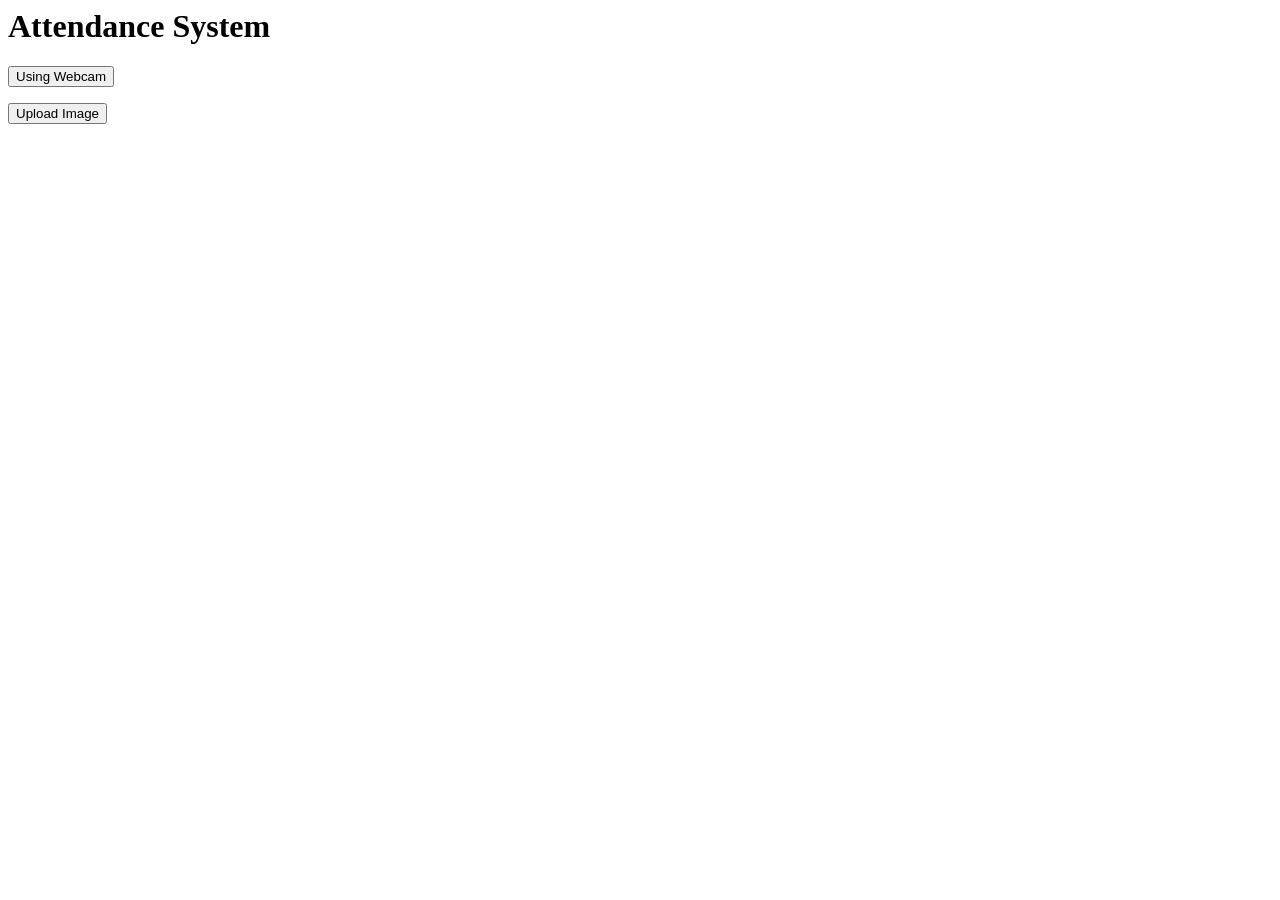
==== templates/second_page.html @ e451cad5 "Add files via upload" ====
<html>
  <head>
        <meta charset="utf-8">
        <meta name="viewport" content="width=device-width, initial-scale=1.0">
        <title>Sign Up Form</title>
        <link rel="stylesheet" href="css/normalize.css">
        <link href='https://fonts.googleapis.com/css?family=Nunito:400,300' rel='stylesheet' type='text/css'>
        <link rel="stylesheet" href="static/css/main.css">

    </head>
    <body>

      <form action="" method="post" enctype="multipart/form-data">
		
        <h1>Attendance System</h1>
               
        <button type="submit">Using Webcam</button>
		
	  </form>
	  <form action = "Preview" method = "POST" enctype="multipart/form-data">
		<button type="submit">Upload Image</button>
	  </form>
	  
      
    </body>
	

</html>
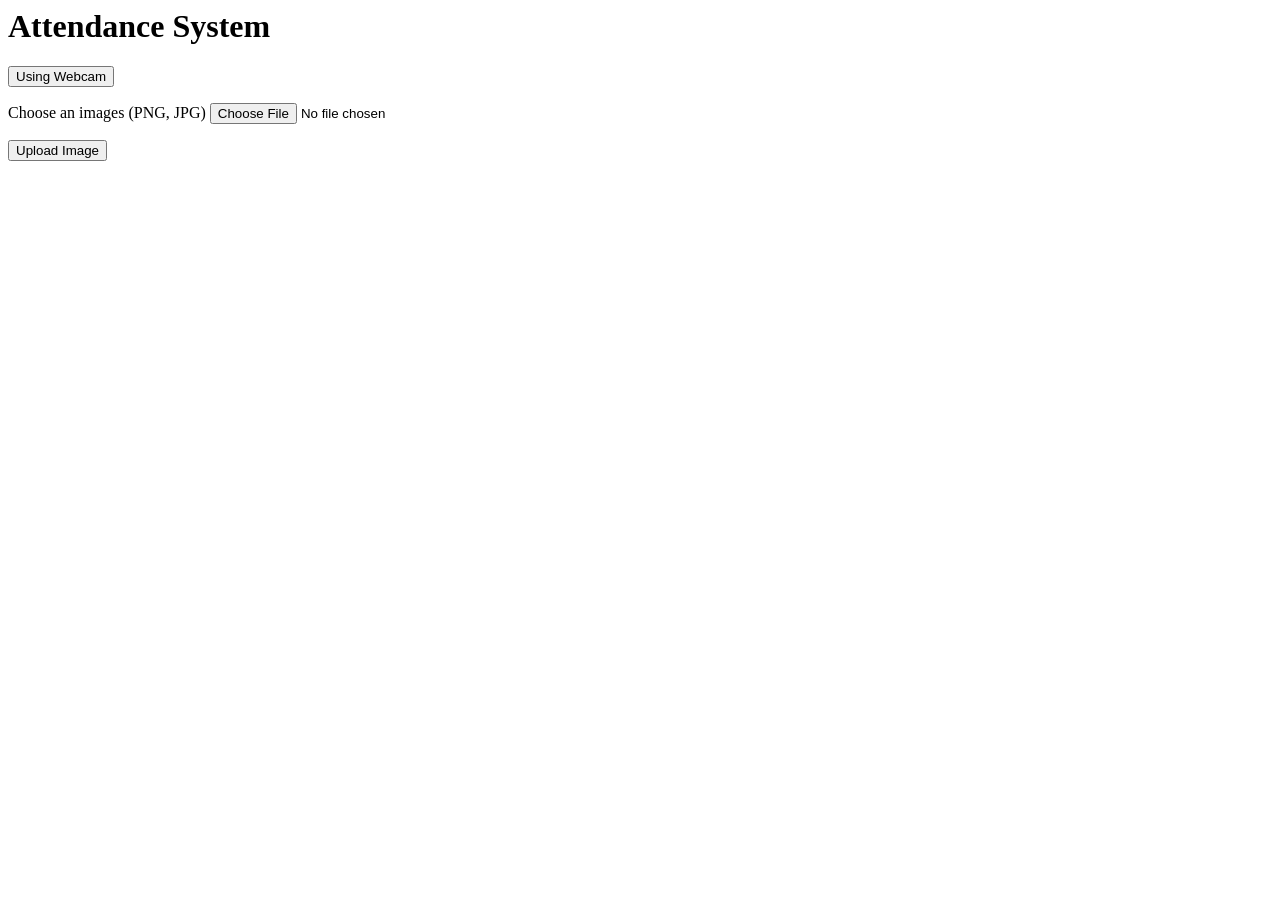
==== commit 1d2ddca9: "Add files via upload" ====
--- a/templates/second_page.html
+++ b/templates/second_page.html
@@ -2,7 +2,7 @@
   <head>
         <meta charset="utf-8">
         <meta name="viewport" content="width=device-width, initial-scale=1.0">
-        <title>Sign Up Form</title>
+        <title>Attendance System</title>
         <link rel="stylesheet" href="css/normalize.css">
         <link href='https://fonts.googleapis.com/css?family=Nunito:400,300' rel='stylesheet' type='text/css'>
         <link rel="stylesheet" href="static/css/main.css">
@@ -10,15 +10,25 @@
     </head>
     <body>
 
-      <form action="" method="post" enctype="multipart/form-data">
-		
-        <h1>Attendance System</h1>
-               
+      
+      <form action="webcam" method="post" enctype="multipart/form-data">
+		<h1>Attendance System</h1>
+<p>
+</p>   
         <button type="submit">Using Webcam</button>
 		
 	  </form>
-	  <form action = "Preview" method = "POST" enctype="multipart/form-data">
+	  <form action = "upload" method = "POST" enctype="multipart/form-data">
+   
+<p>
+</p>   
+
+		<label for="image_uploads">Choose an images (PNG, JPG)</label>
+    		<input type="file" id="image_upload" name="image_uploads" accept=".jpg, .jpeg, .png">
+		<p>
+		</p>
 		<button type="submit">Upload Image</button>
+
 	  </form>
 	  
       
